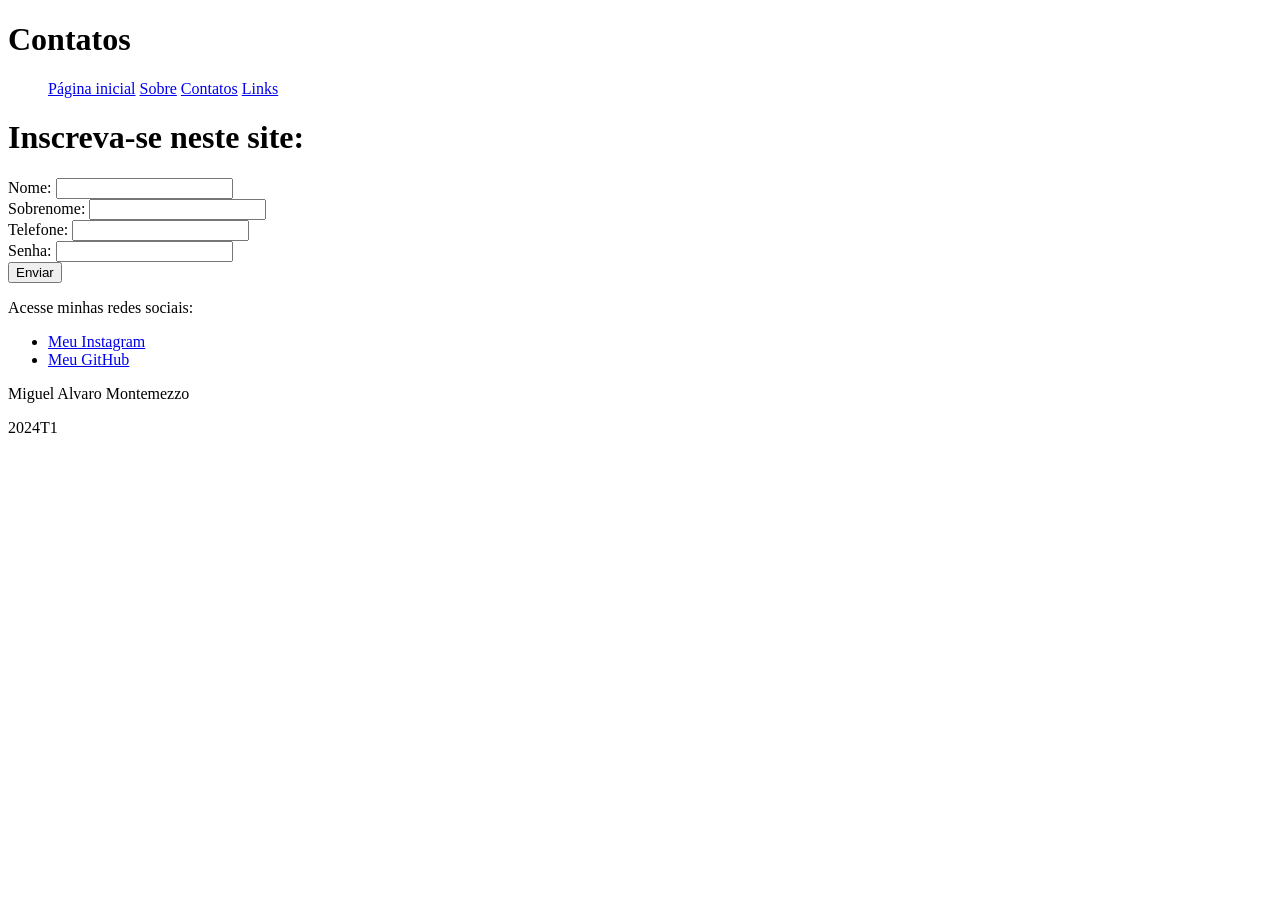
==== Nova pasta/contatos.html @ 02aafe51 "Todas as telas do trabalho funcionais Algumas melhorias vao ser feitas no CSS" ====
<!DOCTYPE html>
<html lang="pt-BR">
<head>
    <meta charset="UTF-8">
    <title>Site Uhul</title>
    <link rel="stylesheet" href="style.css">
</head>

<body>

<header>
    <h1>Contatos</h1>
</header>

<nav>
	<ul>
	  <a href="index.html">Página inicial</a>
      <a href="sobre.html">Sobre</a>
	<a href="contatos.html">Contatos</a>
	<a href="links.html">Links</a>
	</ul>
	</nav>

<h1 class="textomenor">
    Inscreva-se neste site:
</h1>

<form class="formulario">

<div class="campo">
	<label>Nome:</label>
	<input type="text" name="Name">
</div>

<div class="campo">
	<label>Sobrenome:</label>
	<input type="text" name="LastName">
</div>

<div class="campo">
	<label>Telefone:</label>
	<input type="text" name="Phone">
</div>

<div class="campo">
	<label>Senha:</label>
	<input type="password" name="Password">
</div>

<input type="submit" value="Enviar">

</form>

	<p class="textomenor2">Acesse minhas redes sociais:</p>

<ul>
	<li class="textomenor2">
	<a href="https://www.instagram.com/">Meu Instagram</a>
</li>

<li class="textomenor2">
				<a href="https://github.com/?locale=pt-BR">Meu GitHub</a>
		</li>
</ul>

<footer>
		<p class="textomenor">Miguel Alvaro Montemezzo</p>
<p class="textomenor">2024T1</p>
</footer>

</body>
</html>
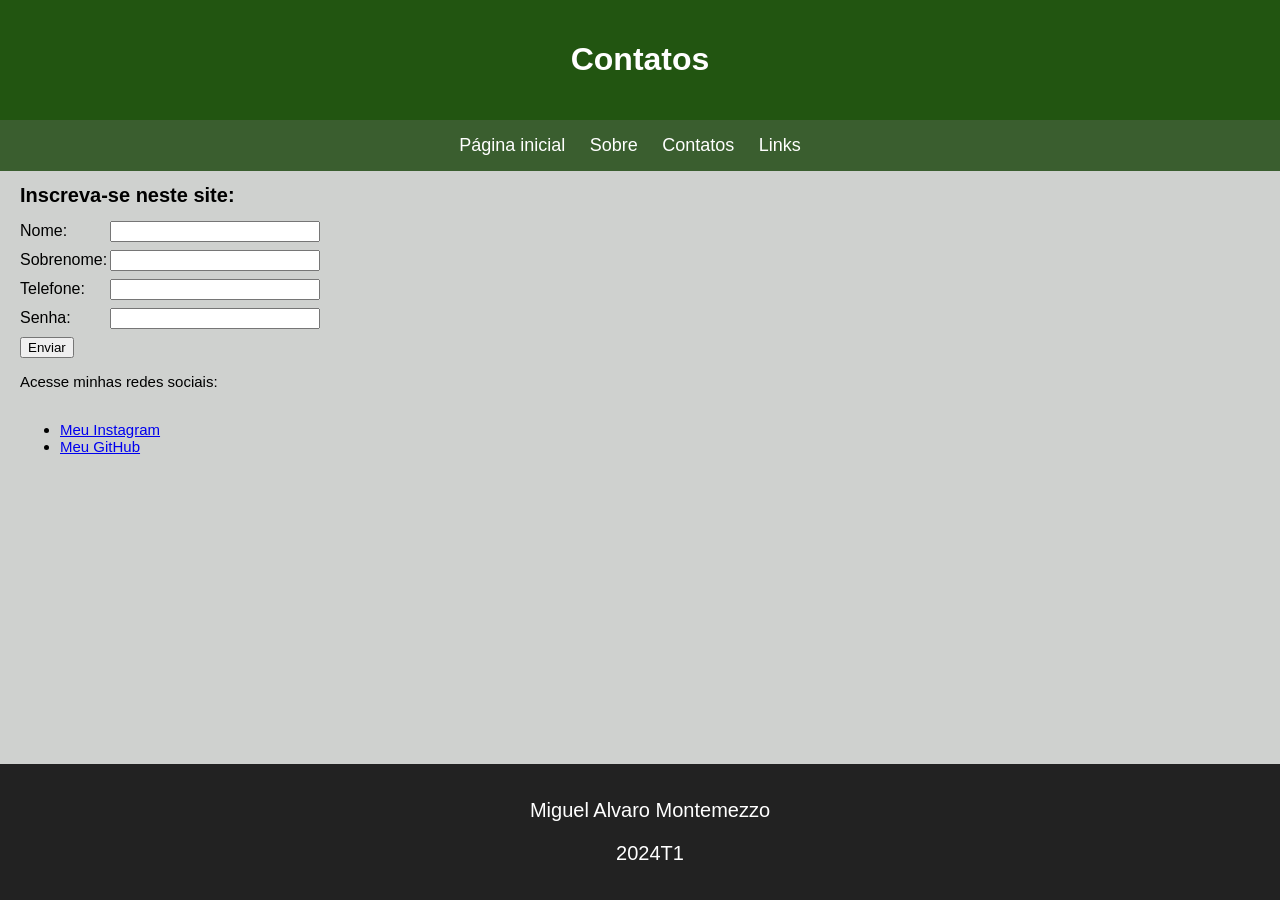
==== commit b2627c5b: "Style.css corrigido" ====
--- a/Nova pasta/contatos.html
+++ b/Nova pasta/contatos.html
@@ -3,7 +3,7 @@
 <head>
     <meta charset="UTF-8">
     <title>Site Uhul</title>
-    <link rel="stylesheet" href="style.css">
+    <link rel="stylesheet" href="Style.css">
 </head>
 
 <body>
@@ -69,4 +69,4 @@
 </footer>
 
 </body>
-</html>+</html>
--- a/Nova pasta/Style.css
+++ b/Nova pasta/Style.css
@@ -0,0 +1,87 @@
+body{
+margin:0;
+font-family:Arial;
+background-color: rgba(181, 184, 181, 0.637);
+
+display:flex;
+flex-direction:column;
+min-height:100vh;
+}
+
+header{
+background-color:#251;
+color:white;
+padding:20px;
+text-align:center;
+}
+
+nav{
+background-color: rgb(58, 94, 47);
+padding:15px;
+text-align:center;
+}
+
+nav a{
+color:white;
+text-decoration:none;
+margin-right:20px;
+font-size:18px;
+}
+
+nav ul{
+list-style:none;
+padding:0;
+margin:0;
+}
+
+.textomenor{
+font-size:20px;
+font-family:Arial;
+margin-left:20px;
+}
+
+
+.textomenor2{
+font-size:15px;
+font-family:Arial;
+margin-left:20px;
+}
+
+.textogrande{
+font-size:30px;
+font-family:Arial;
+margin-left:20px;
+}
+
+footer{
+background-color:#222;
+color:white;
+padding:15px;
+text-align:center;
+margin-top:auto;
+}
+
+.alinhar{
+text-align:center;
+}
+
+
+
+.formulario{
+width:300px;
+margin-left:20px;
+}
+
+.campo{
+display:flex;
+align-items:center;
+margin-bottom:8px;
+}
+
+.campo label{
+width:90px;
+}
+
+.campo input{
+flex:1;
+}
